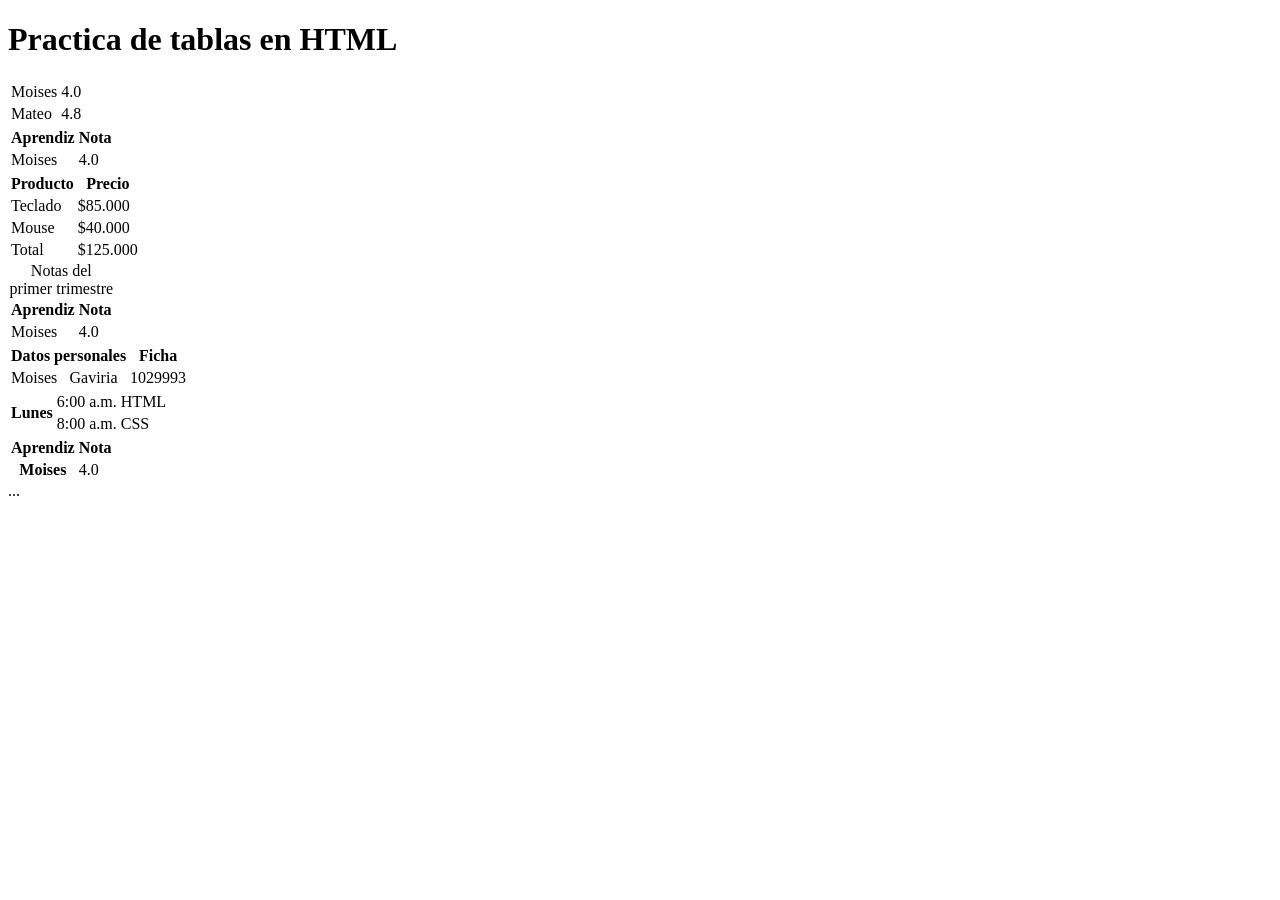
==== index.html @ 71f64a3b "Agregar actividad de tablas" ====
<!DOCTYPE html>
<html lang="es">
<head>
    <meta charset="UTF-8">
    <meta name="viewport" content="width=device-width, initial-scale=1.0">
    <title>Practica de tablas</title>
    <link rel="stylesheet" href="CSS/styles.css">
</head>
<body>
    <main>
        <h1>Practica de tablas en HTML</h1>
        <!--Aqui va un <section> por cada tabla de los pasos 1 a 9-->
            <section>
                <table>
                    <tr>
                        <td>Moises</td>
                        <td>4.0</td>
                    </tr>
                    <tr>
                        <td>Mateo</td>
                        <td>4.8</td>
                    </tr>
                </table>
            </section>
            <section>
                <table>
                    <tr>
                        <th>Aprendiz</th>
                        <th>Nota</th>
                    </tr>
                    <tr>
                        <td>Moises</td>
                        <td>4.0</td>
                    </tr>
                </table>
            </section>
            <section>
                <table> 
                    <thead>
                        <tr>
                            <th>Producto</th>
                            <th>Precio</th>
                        </tr>
                    </thead>
                    <tbody>
                       <tr><td>Teclado</td><td>$85.000</td></tr>
                       <tr><td>Mouse</td><td>$40.000</td></tr>
                    </tbody>
                    <tfoot>
                        <tr><td>Total</td><td>$125.000</td></tr>
                    </tfoot>
                </table>
            </section>
            <section>
                <table>
                    <caption>Notas del primer trimestre</caption>
                    <thead>
                        <tr><th>Aprendiz</th><th>Nota</th></tr>
                    </thead>
                    <tbody>
                        <tr><td>Moises</td><td>4.0</td></tr>
                    </tbody>
                </table>
            </section>
            <section>
                <table>
                    <tr>
                        <th colspan="2">Datos personales</th>
                        <th>Ficha</th>
                    </tr>
                    <tr>
                        <td>Moises</td>
                        <td>Gaviria</td>
                        <td>1029993</td>
                    </tr>
                </table>
            </section>
           <section>
            <table>
                <tr>
                    <th rowspan="2">Lunes</th>
                    <td>6:00 a.m.</td>
                    <td>HTML</td>
                </tr>
                <tr>
                    <!-- Aqui no va "Lunes": ya ocupa esta fila-->
                     <td>8:00 a.m.</td>
                     <td>CSS</td>
                </tr>
            </table>
           </section> 
           <section>
            <table>
                <thead>
                    <tr>
                        <th scope="col">Aprendiz</th>
                        <th scope="col">Nota</th>
                    </tr>
                </thead>
                <tbody>
                    <tr>
                        <th scope="row">Moises</th>
                        <td>4.0</td>
                    </tr>
                </tbody>
            </table>
           </section>
           <section>
            <div class="tabla-contenedor">
                <table>...</table>
           </section>
    </main>
</body>
</html>
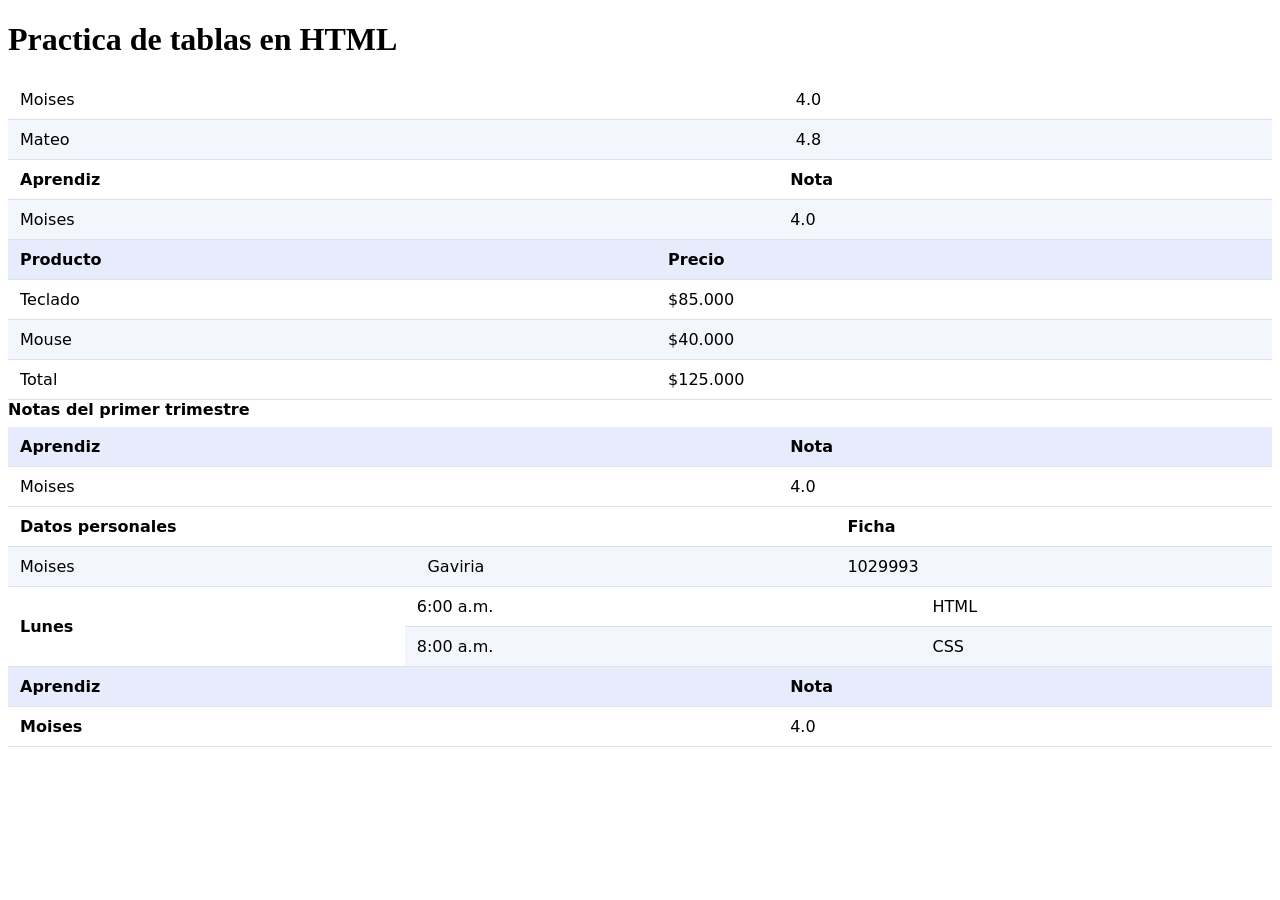
==== commit 25aa84f7: "Corregir ruta de estilos CSS" ====
--- a/index.html
+++ b/index.html
@@ -4,7 +4,7 @@
     <meta charset="UTF-8">
     <meta name="viewport" content="width=device-width, initial-scale=1.0">
     <title>Practica de tablas</title>
-    <link rel="stylesheet" href="CSS/styles.css">
+    <link rel="stylesheet" href="styles.css">
 </head>
 <body>
     <main>
@@ -104,11 +104,13 @@
                     </tr>
                 </tbody>
             </table>
-           </section>
            <section>
-            <div class="tabla-contenedor">
-                <table>...</table>
-           </section>
+    <div class="tabla-contenedor">
+        <table>
+            <!-- Aquí va tu tabla -->
+        </table>
+    </div>
+</section>
     </main>
 </body>
 </html>
--- a/styles.css
+++ b/styles.css
@@ -0,0 +1,66 @@
+table{
+    width: 100%;
+    border-collapse: collapse;
+    font-family: system-ui, sans-serif;
+}
+
+caption{
+    text-align: left;
+    font-weight: 600;
+    padding-bottom: 8px;
+}
+
+th, td{
+    padding: 10px 12px;
+    border-bottom: 1px solid #dde1ea;
+    text-align: left;
+}
+
+thead th{
+    background: #e7ecfd;
+}
+
+tbody tr:nth-child(even){
+    background: #f4f6fd;
+}
+
+tbody tr:hover{
+    background: #fff1a8;
+}
+
+.numero{
+    text-align: right;
+}
+
+.table-contenedor{
+    overflow-x: auto;
+}
+
+
+
+
+
+
+
+
+
+
+
+
+
+
+
+
+
+
+
+
+
+
+
+
+
+
+
+
+
